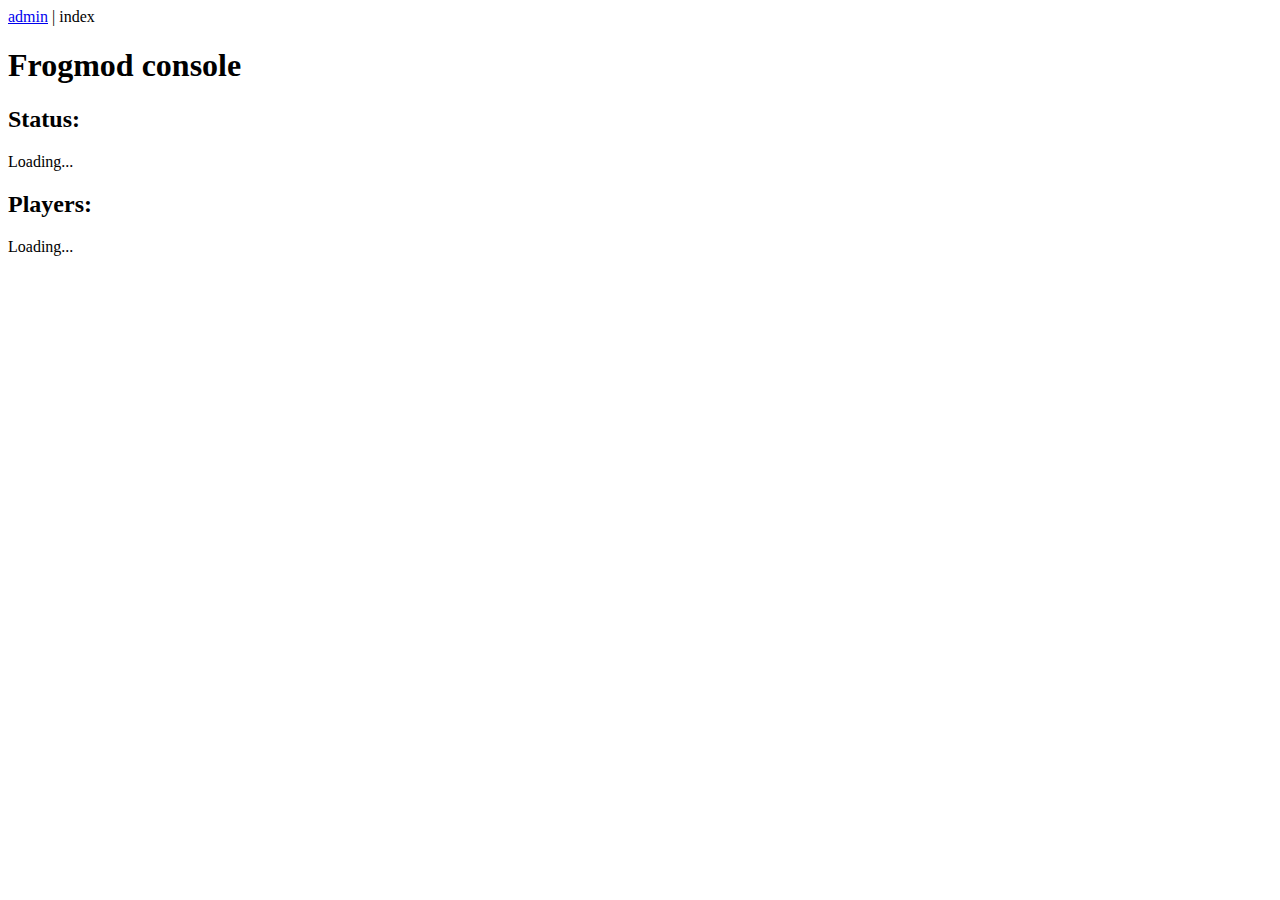
==== web/index.html @ f6e6c627 "moved web files into web/ folder, added maxclients display" ====
<!DOCTYPE HTML PUBLIC "-//W3C//DTD HTML 4.01 Transitional//EN"
"http://www.w3.org/TR/html4/loose.dtd">
<html>
<head>
<title>Frogmod console</title>
<link href="/frogmod.css" rel="stylesheet" type="text/css" />
<script type="text/javascript" src="/frogmod.js"></script>
</head>
<body onload="init()">
<div id="links"><a href="/admin">admin</a> | index</div>
<h1>Frogmod console</h1>
<h2>Status:</h2>
<div id="status">
Loading...
</div>
<h2>Players:</h2>
<div id="players">
Loading...
</div>
</body>
</html>
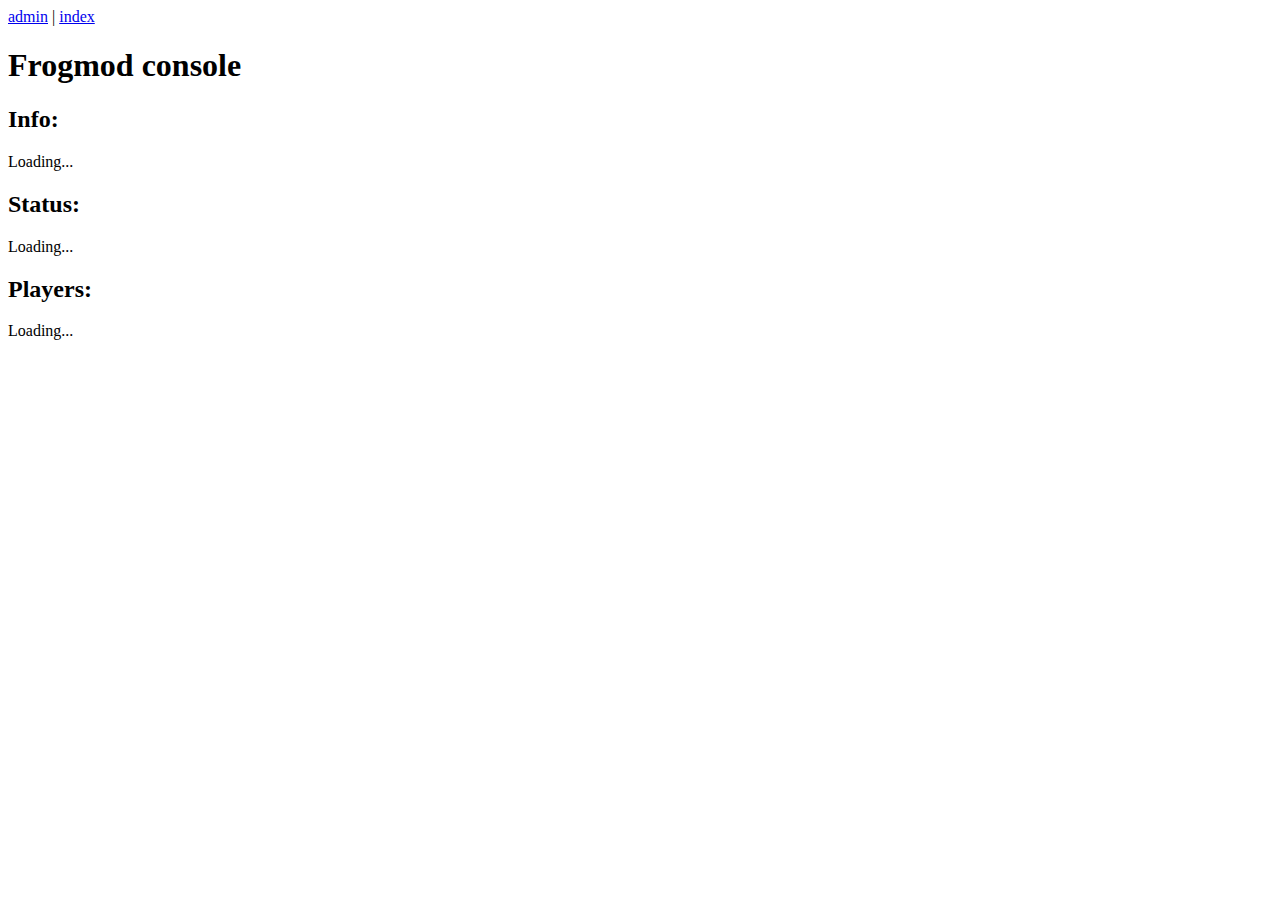
==== commit 154b9b6e: "Updated html + js:" ====
--- a/web/index.html
+++ b/web/index.html
@@ -7,8 +7,12 @@
 <script type="text/javascript" src="/frogmod.js"></script>
 </head>
 <body onload="init()">
-<div id="links"><a href="/admin">admin</a> | index</div>
-<h1>Frogmod console</h1>
+<div id="links"><a href="/admin">admin</a> | <a href="/">index</a></div>
+<h1 id="title">Frogmod console</h1>
+<h2>Info:</h2>
+<div id="info">
+Loading...
+</div>
 <h2>Status:</h2>
 <div id="status">
 Loading...
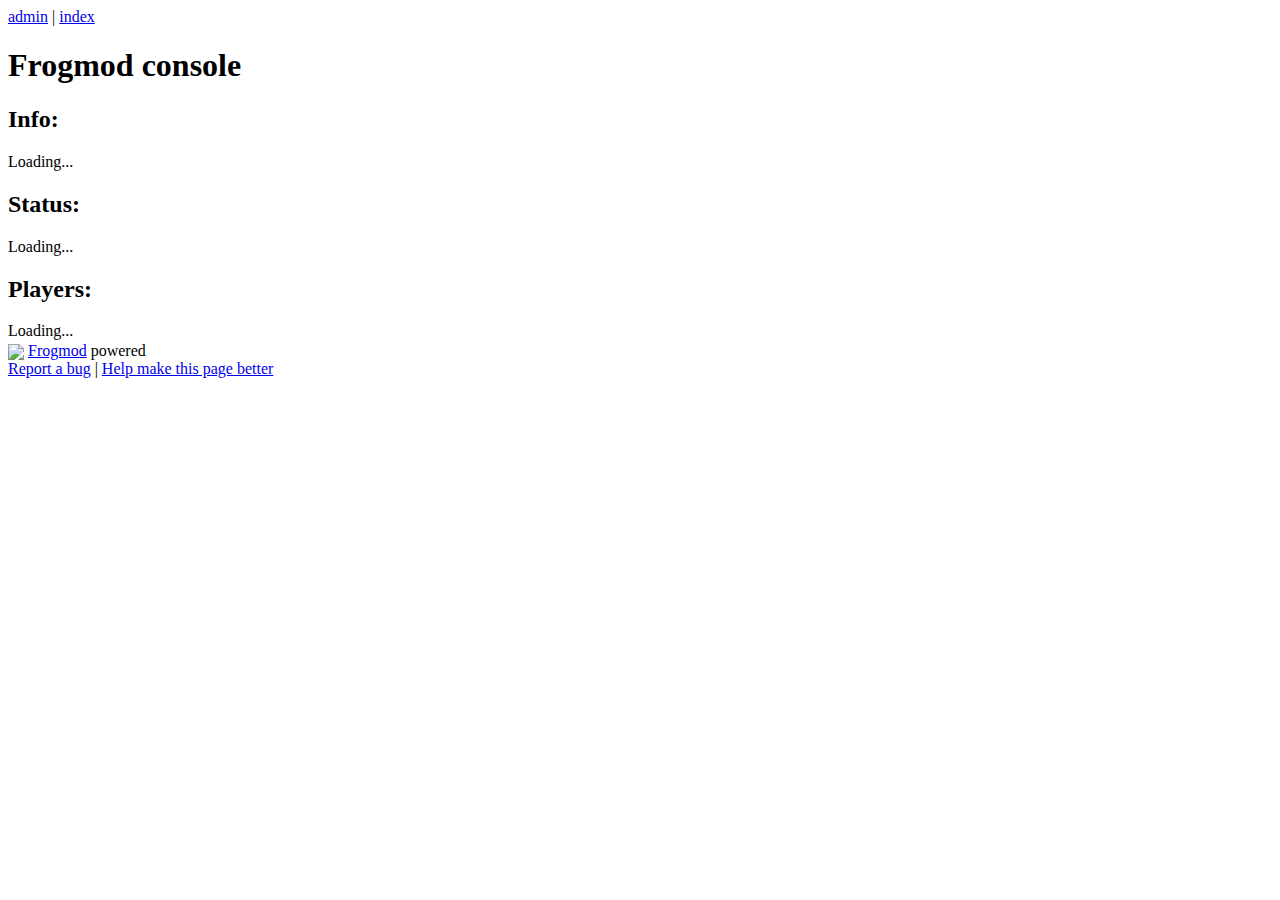
==== commit 991a8663: "added footer to admin pages" ====
--- a/web/index.html
+++ b/web/index.html
@@ -21,5 +21,14 @@
 <div id="players">
 Loading...
 </div>
+<div id="footer">
+<div class="left frogmod-powered">
+	<img src="/favicon.ico" style="position: relative; top: 4px"> <a href="http://github.com/vampirefrog/frogmod-justice">Frogmod</a> powered
+</div>
+<div class="right small">
+<a href="http://github.com/vampirefrog/frogmod-justice/issues">Report a bug</a> |
+<a href="http://github.com/vampirefrog/frogmod-justice/issues#issue/9">Help make this page better</a></div>
+<div class="clear"></div>
+</div>
 </body>
 </html>
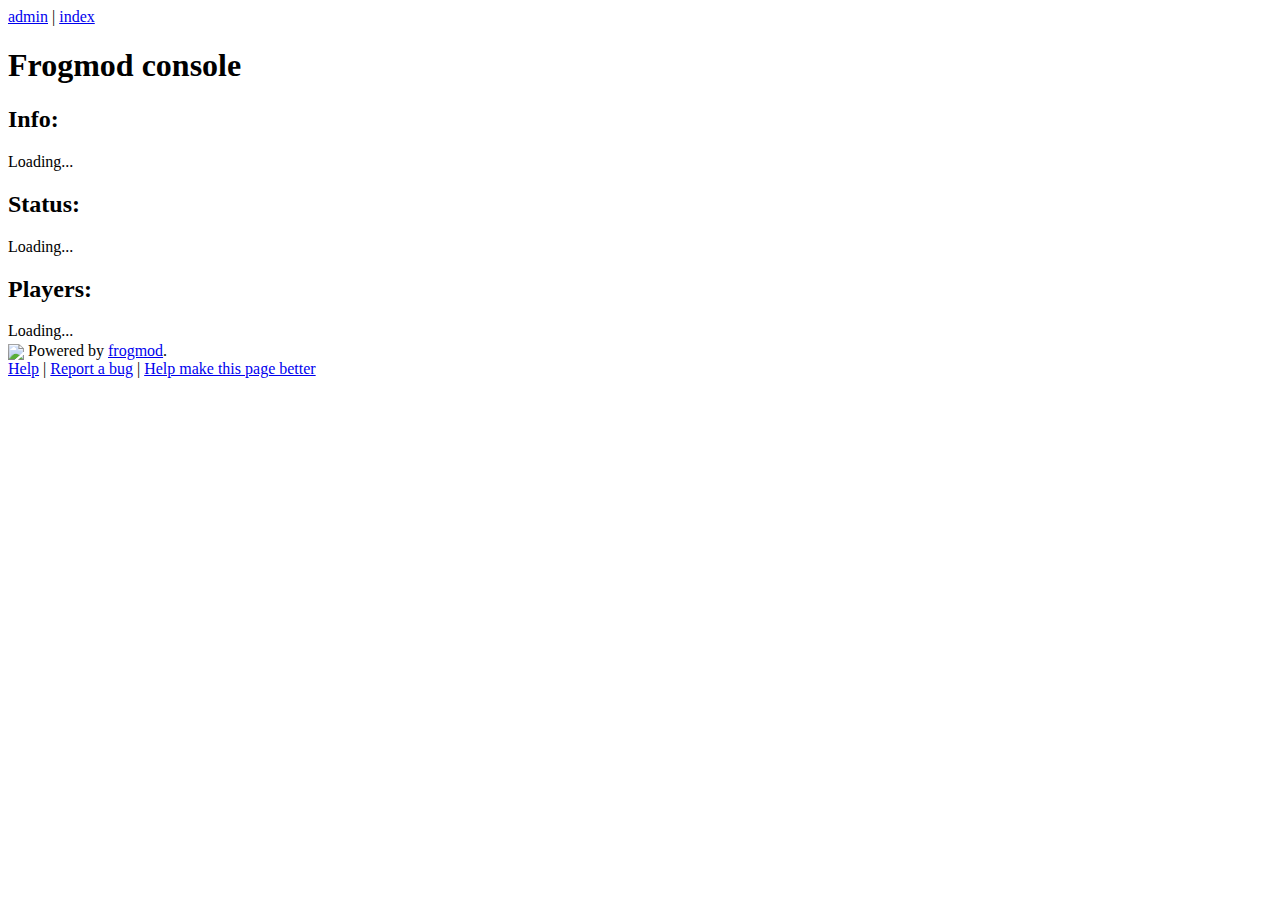
==== commit 6d431712: "html adjustments" ====
--- a/web/index.html
+++ b/web/index.html
@@ -23,9 +23,10 @@
 </div>
 <div id="footer">
 <div class="left frogmod-powered">
-	<img src="/favicon.ico" style="position: relative; top: 4px"> <a href="http://github.com/vampirefrog/frogmod-justice">Frogmod</a> powered
+	<img src="/favicon.ico" style="position: relative; top: 4px"> Powered by <a href="http://github.com/vampirefrog/frogmod-justice">frogmod</a>.
 </div>
 <div class="right small">
+<a href="http://wiki.github.com/vampirefrog/frogmod-justice/help">Help</a> |
 <a href="http://github.com/vampirefrog/frogmod-justice/issues">Report a bug</a> |
 <a href="http://github.com/vampirefrog/frogmod-justice/issues#issue/9">Help make this page better</a></div>
 <div class="clear"></div>
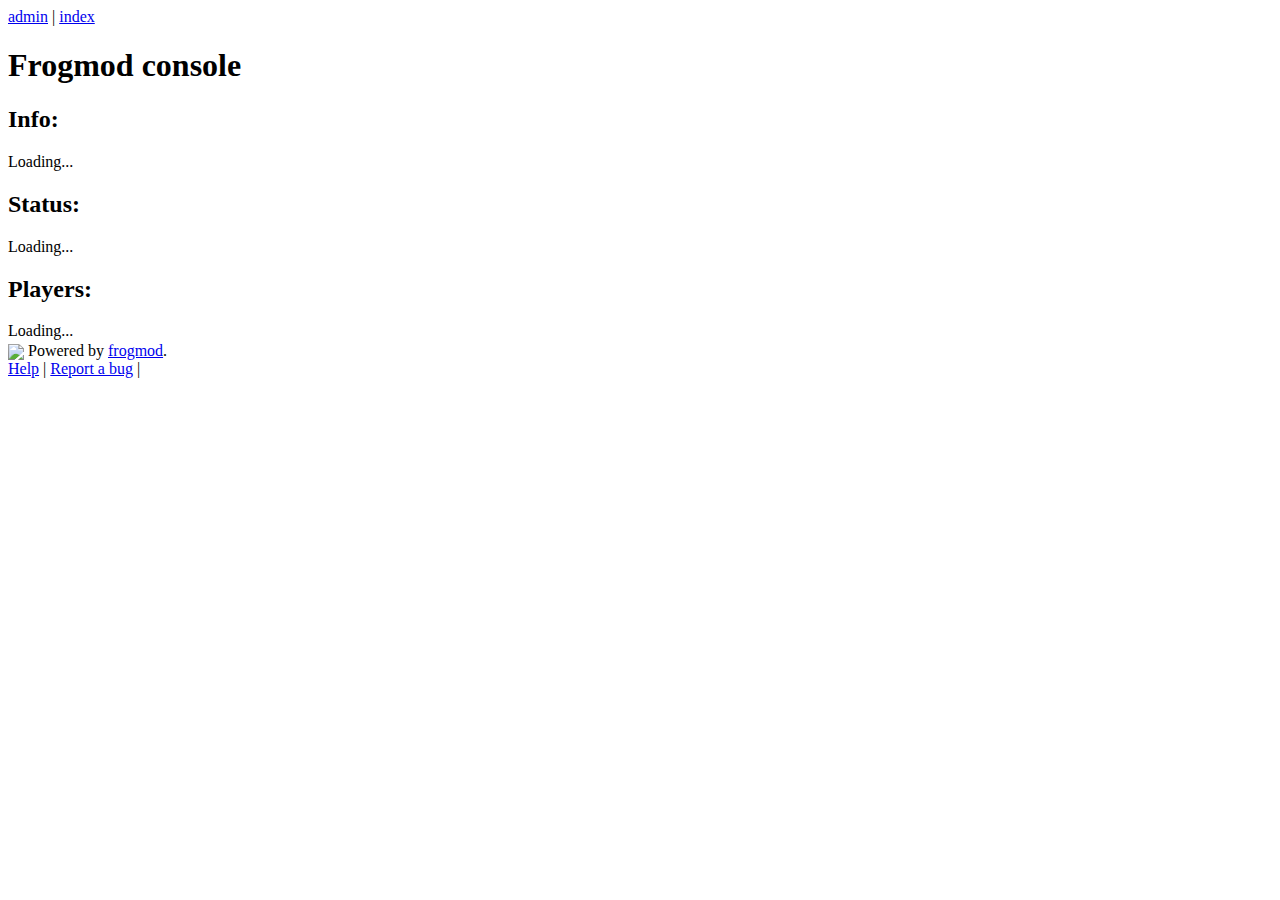
==== commit 2287ce5b: "added icons for http admin" ====
--- a/web/index.html
+++ b/web/index.html
@@ -23,12 +23,12 @@
 </div>
 <div id="footer">
 <div class="left frogmod-powered">
-	<img src="/favicon.ico" style="position: relative; top: 4px"> Powered by <a href="http://github.com/vampirefrog/frogmod-justice">frogmod</a>.
+	<img src="/favicon.ico" style="position: relative; top: 4px"> Powered by <a target="_blank" href="http://github.com/vampirefrog/frogmod-justice">frogmod</a>.
 </div>
 <div class="right small">
-<a href="http://wiki.github.com/vampirefrog/frogmod-justice/help">Help</a> |
-<a href="http://github.com/vampirefrog/frogmod-justice/issues">Report a bug</a> |
-<a href="http://github.com/vampirefrog/frogmod-justice/issues#issue/9">Help make this page better</a></div>
+<a target="_blank" href="http://wiki.github.com/vampirefrog/frogmod-justice/help">Help</a> |
+<a target="_blank" href="http://github.com/vampirefrog/frogmod-justice/issues">Report a bug</a> |
+</div>
 <div class="clear"></div>
 </div>
 </body>
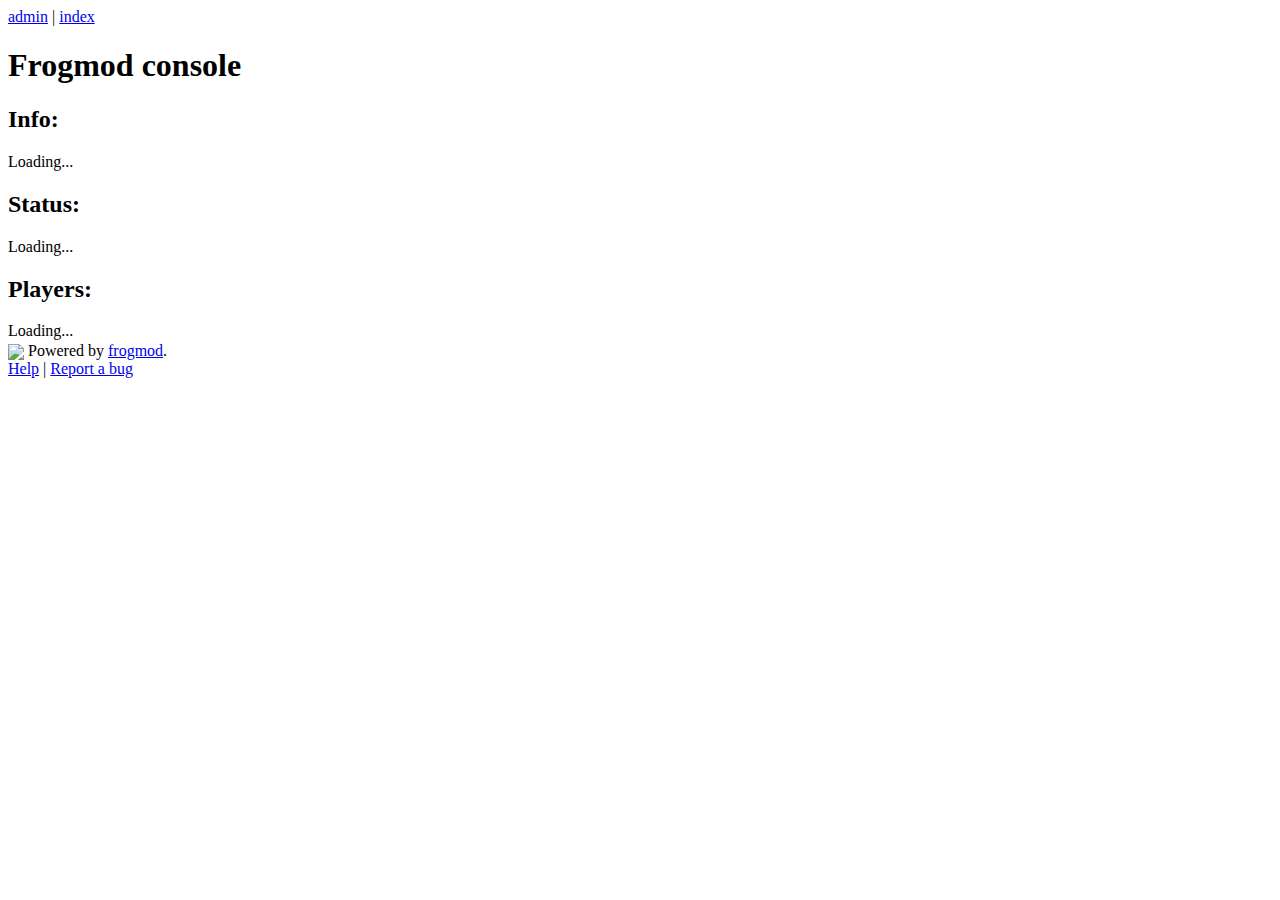
==== commit 7589c191: "added cubescript capabilities to http page, styled links, added more controls, fixed some js bugs, a" ====
--- a/web/index.html
+++ b/web/index.html
@@ -7,7 +7,7 @@
 <script type="text/javascript" src="/frogmod.js"></script>
 </head>
 <body onload="init()">
-<div id="links"><a href="/admin">admin</a> | <a href="/">index</a></div>
+<div id="links"><a href="/admin">admin</a> | <a class="current" href="/">index</a></div>
 <h1 id="title">Frogmod console</h1>
 <h2>Info:</h2>
 <div id="info">
@@ -27,7 +27,7 @@
 </div>
 <div class="right small">
 <a target="_blank" href="http://wiki.github.com/vampirefrog/frogmod-justice/help">Help</a> |
-<a target="_blank" href="http://github.com/vampirefrog/frogmod-justice/issues">Report a bug</a> |
+<a target="_blank" href="http://github.com/vampirefrog/frogmod-justice/issues">Report a bug</a>
 </div>
 <div class="clear"></div>
 </div>
